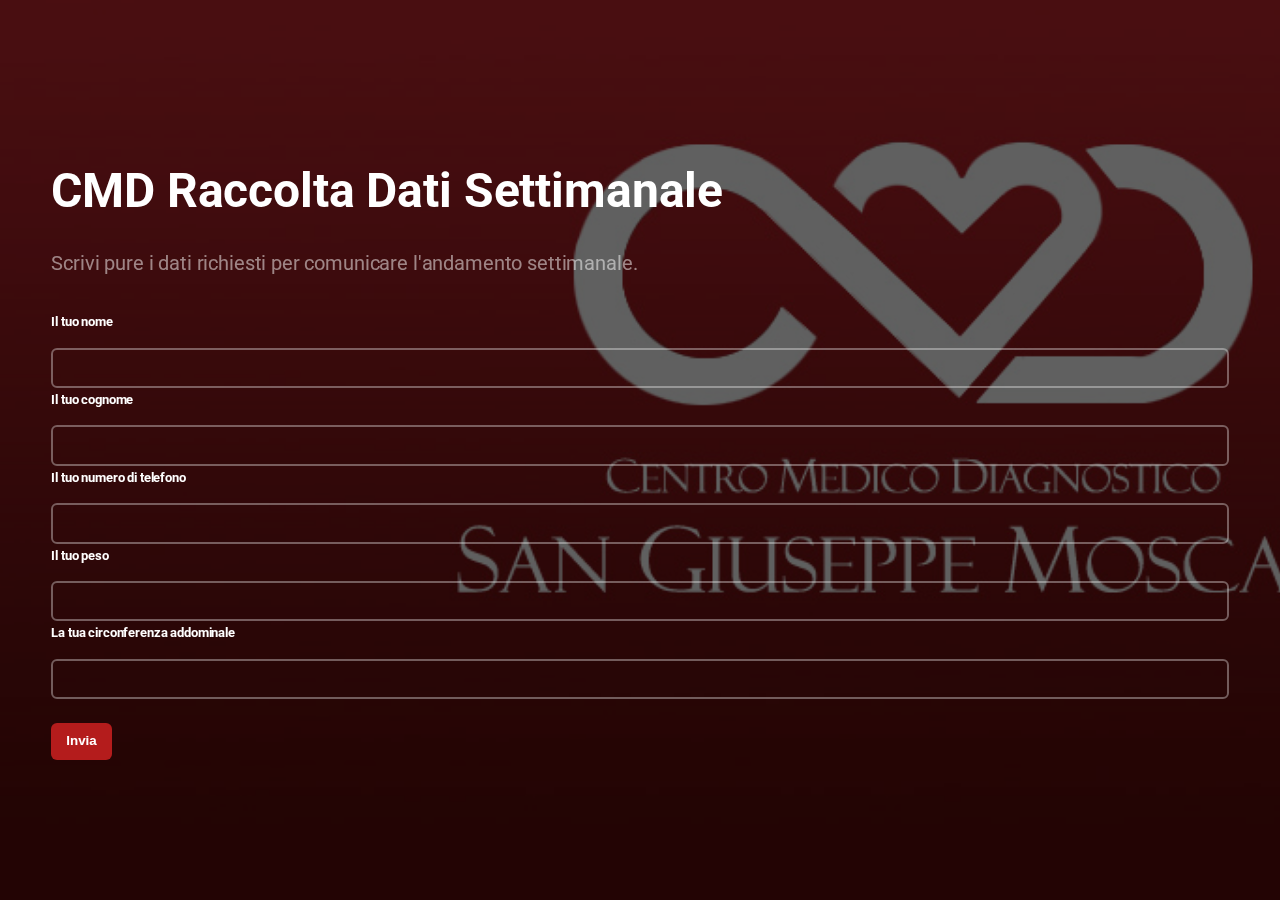
==== index.html @ 584b0581 "Update index.html" ====
<!DOCTYPE HTML>
<!--
	Eventually by HTML5 UP
	html5up.net | @ajlkn
	Free for personal and commercial use under the CCA 3.0 license (html5up.net/license)
-->
<html>
	<script src="https://kwes.io/v2/kwes-script.js" defer></script>
	<head>
		<title>CMD Raccolta Dati</title>
		<meta charset="utf-8" />
		<meta name="viewport" content="width=device-width, initial-scale=1, user-scalable=no" />
		<link rel="stylesheet" href="assets/css/main.css" />
	</head>
	<body class="is-preload">

		<!-- Header -->
			<header id="header">
				<h1>CMD Raccolta Dati Settimanale</h1>
				<p>Scrivi pure i dati richiesti per comunicare l'andamento settimanale.</p>
			</header>

		<!-- Signup Form -->
		<div>
 <form class = "kwes-form" action = "https://kwes.io/api/foreign/forms/d29csRp4p8tPKercdJa5">
 <form method="POST" action="https://kwes.io/api/foreign/forms/youruniqueid">
     <label for = "name"> Il tuo nome </label>
      <input type = "text" name = "name">
    <label for = "surname"> Il tuo cognome </label>
      <input type = "text" name = "surname">
    
       <label for = "numerotelefono"> Il tuo numero di telefono </label>
      <input type = "text" name = "numerotelefono">
	 
	   <label for = "peso"> Il tuo peso </label>
      <input type = "text" name = "peso">
	 
	  <label for = "circonferenza"> La tua circonferenza addominale </label>
      <input type = "text" name = "circonferenza">
	 <br>
    <button type="submit">   Invia   </button>
	 </form>
</div>


		<!-- Scripts -->
			<script src="assets/js/main.js"></script>

	</body>
</html>
---- assets/css/main.css ----
@import url(fontawesome-all.min.css);
@import url("https://fonts.googleapis.com/css?family=Roboto:400,700");
/*
	Eventually by HTML5 UP
	html5up.net | @ajlkn
	Free for personal and commercial use under the CCA 3.0 license (html5up.net/license)
*/
html, body, div, span, applet, object,
iframe, h1, h2, h3, h4, h5, h6, p, blockquote,
pre, a, abbr, acronym, address, big, cite,
code, del, dfn, em, img, ins, kbd, q, s, samp,
small, strike, strong, sub, sup, tt, var, b,
u, i, center, dl, dt, dd, ol, ul, li, fieldset,
form, label, legend, table, caption, tbody,
tfoot, thead, tr, th, td, article, aside,
canvas, details, embed, figure, figcaption,
footer, header, hgroup, menu, nav, output, ruby,
section, summary, time, mark, audio, video {
  margin: 0;
  padding: 0;
  border: 0;
  font-size: 100%;
  font: inherit;
  vertical-align: baseline; }

article, aside, details, figcaption, figure,
footer, header, hgroup, menu, nav, section {
  display: block; }

body {
  line-height: 1; }

ol, ul {
  list-style: none; }

blockquote, q {
  quotes: none; }
  blockquote:before, blockquote:after, q:before, q:after {
    content: '';
    content: none; }

table {
  border-collapse: collapse;
  border-spacing: 0; }

body {
  -webkit-text-size-adjust: none; }

mark {
  background-color: transparent;
  color: inherit; }

input::-moz-focus-inner {
  border: 0;
  padding: 0; }

input, select, textarea {
  -moz-appearance: none;
  -webkit-appearance: none;
  -ms-appearance: none;
  appearance: none; }

/* Basic */
@-ms-viewport {
  width: device-width; }

body {
  -ms-overflow-style: scrollbar; }

@media screen and (max-width: 480px) {
  html, body {
    min-width: 320px; } }

html {
  box-sizing: border-box; }

*, *:before, *:after {
  box-sizing: inherit; }

html, body {
  height: 100%;
  overflow-x: hidden;
  width: 100%; }
  @media screen and (max-height: 640px) {
    html, body {
      height: auto;
      min-height: 100%; } }

body {
  display: -moz-flex;
  display: -webkit-flex;
  display: -ms-flex;
  display: flex;
  -moz-flex-direction: column;
  -webkit-flex-direction: column;
  -ms-flex-direction: column;
  flex-direction: column;
  -moz-justify-content: center;
  -webkit-justify-content: center;
  -ms-justify-content: center;
  justify-content: center;
  background-color: #000;
  padding: 6em 4em 4em 4em; }
  body.is-preload *, body.is-preload *:before, body.is-preload *:after {
    -moz-animation: none !important;
    -webkit-animation: none !important;
    -ms-animation: none !important;
    animation: none !important;
    -moz-transition: none !important;
    -webkit-transition: none !important;
    -ms-transition: none !important;
    transition: none !important; }
  body > * {
    position: relative;
    z-index: 2; }
  @media screen and (max-width: 1680px) {
    body {
      padding: 6em 3.5em 3.5em 3.5em; } }
  @media screen and (max-width: 736px) {
    body {
      padding: 5em 2em 2em 2em; } }
  @media screen and (max-width: 360px) {
    body {
      padding: 5em 1.25em 1.25em 1.25em; } }

/* BG */
#bg {
  -moz-transition: opacity 2s ease-in-out;
  -webkit-transition: opacity 2s ease-in-out;
  -ms-transition: opacity 2s ease-in-out;
  transition: opacity 2s ease-in-out;
  height: 100%;
  left: 0;
  opacity: 0.375;
  position: fixed;
  top: 0;
  width: 100%;
  z-index: 1; }
  #bg div {
    -moz-transition: opacity 3s ease;
    -webkit-transition: opacity 3s ease;
    -ms-transition: opacity 3s ease;
    transition: opacity 3s ease;
    background-size: cover;
    height: 100%;
    left: 0;
    opacity: 0;
    position: absolute;
    top: 0;
    visibility: hidden;
    width: 150%; }
    #bg div.visible {
      -moz-animation: bg 45s linear infinite;
      -webkit-animation: bg 45s linear infinite;
      -ms-animation: bg 45s linear infinite;
      animation: bg 45s linear infinite;
      opacity: 1;
      visibility: visible;
      z-index: 1; }
      #bg div.visible.top {
        z-index: 2; }
      @media screen and (max-width: 1280px) {
        #bg div.visible {
          -moz-animation: bg 29.25s linear infinite;
          -webkit-animation: bg 29.25s linear infinite;
          -ms-animation: bg 29.25s linear infinite;
          animation: bg 29.25s linear infinite; } }
      @media screen and (max-width: 736px) {
        #bg div.visible {
          -moz-animation: bg 18s linear infinite;
          -webkit-animation: bg 18s linear infinite;
          -ms-animation: bg 18s linear infinite;
          animation: bg 18s linear infinite; } }
    #bg div:only-child {
      -moz-animation-direction: alternate !important;
      -webkit-animation-direction: alternate !important;
      -ms-animation-direction: alternate !important;
      animation-direction: alternate !important; }
  body.is-preload #bg {
    opacity: 0; }

@-moz-keyframes bg {
  0% {
    -moz-transform: translateX(0);
    -webkit-transform: translateX(0);
    -ms-transform: translateX(0);
    transform: translateX(0); }
  100% {
    -moz-transform: translateX(-25%);
    -webkit-transform: translateX(-25%);
    -ms-transform: translateX(-25%);
    transform: translateX(-25%); } }

@-webkit-keyframes bg {
  0% {
    -moz-transform: translateX(0);
    -webkit-transform: translateX(0);
    -ms-transform: translateX(0);
    transform: translateX(0); }
  100% {
    -moz-transform: translateX(-25%);
    -webkit-transform: translateX(-25%);
    -ms-transform: translateX(-25%);
    transform: translateX(-25%); } }

@-ms-keyframes bg {
  0% {
    -moz-transform: translateX(0);
    -webkit-transform: translateX(0);
    -ms-transform: translateX(0);
    transform: translateX(0); }
  100% {
    -moz-transform: translateX(-25%);
    -webkit-transform: translateX(-25%);
    -ms-transform: translateX(-25%);
    transform: translateX(-25%); } }

@keyframes bg {
  0% {
    -moz-transform: translateX(0);
    -webkit-transform: translateX(0);
    -ms-transform: translateX(0);
    transform: translateX(0); }
  100% {
    -moz-transform: translateX(-25%);
    -webkit-transform: translateX(-25%);
    -ms-transform: translateX(-25%);
    transform: translateX(-25%); } }

/* Type */
body, input, select, textarea {
  color: rgba(255, 255, 255, 0.75);
  font-family: "Roboto", sans-serif;
  font-size: 16pt;
  font-weight: 400;
  letter-spacing: -0.01em;
  line-height: 1.65em; }
  @media screen and (max-width: 1680px) {
    body, input, select, textarea {
      font-size: 12pt; } }
  @media screen and (max-width: 1280px) {
    body, input, select, textarea {
      font-size: 11pt; } }
  @media screen and (max-width: 980px) {
    body, input, select, textarea {
      font-size: 12pt; } }
  @media screen and (max-width: 736px) {
    body, input, select, textarea {
      font-size: 12pt; } }
  @media screen and (max-width: 480px) {
    body, input, select, textarea {
      font-size: 12pt; } }

a {
  -moz-transition: border-bottom-color 0.2s ease, color 0.2s ease;
  -webkit-transition: border-bottom-color 0.2s ease, color 0.2s ease;
  -ms-transition: border-bottom-color 0.2s ease, color 0.2s ease;
  transition: border-bottom-color 0.2s ease, color 0.2s ease;
  border-bottom: dotted 1px rgba(255, 255, 255, 0.25);
  color: #1cb495;
  text-decoration: none; }
  a:hover {
    border-bottom-color: transparent;
    color: #1cb495 !important;
    text-decoration: none; }

strong, b {
  color: #fff;
  font-weight: 700; }

em, i {
  font-style: italic; }

p {
  margin: 0 0 2em 0; }

h1, h2, h3, h4, h5, h6 {
  color: #fff;
  font-weight: 700;
  line-height: 1em;
  margin: 0 0 1em 0; }
  h1 a, h2 a, h3 a, h4 a, h5 a, h6 a {
    color: inherit;
    text-decoration: none; }

h1 {
  font-size: 2.5em;
  line-height: 1.25em; }

h2 {
  font-size: 1.75em;
  line-height: 1.5em; }

h3 {
  font-size: 1.35em;
  line-height: 1.5em; }

h4 {
  font-size: 1.1em;
  line-height: 1.5em; }

h5 {
  font-size: 0.9em;
  line-height: 1.5em; }

h6 {
  font-size: 0.7em;
  line-height: 1.5em; }

sub {
  font-size: 0.8em;
  position: relative;
  top: 0.5em; }

sup {
  font-size: 0.8em;
  position: relative;
  top: -0.5em; }

blockquote {
  border-left: solid 8px rgba(255, 255, 255, 0.35);
  font-style: italic;
  margin: 0 0 2em 0;
  padding: 0.5em 0 0.5em 2em; }

code {
  background: rgba(255, 255, 255, 0.125);
  border-radius: 6px;
  border: solid 2px rgba(255, 255, 255, 0.35);
  font-family: "Courier New", monospace;
  font-size: 0.9em;
  margin: 0 0.25em;
  padding: 0.25em 0.65em; }

pre {
  -webkit-overflow-scrolling: touch;
  font-family: "Courier New", monospace;
  font-size: 0.9em;
  margin: 0 0 2em 0; }
  pre code {
    display: block;
    line-height: 1.75em;
    padding: 1em 1.5em;
    overflow-x: auto; }

hr {
  border: 0;
  border-bottom: solid 2px rgba(255, 255, 255, 0.35);
  margin: 2em 0; }
  hr.major {
    margin: 3em 0; }

/* Section/Article */
section.special, article.special {
  text-align: center; }

header p {
  color: rgba(255, 255, 255, 0.5);
  position: relative;
  margin: 0 0 1.5em 0; }

header h2 + p {
  font-size: 1.25em;
  margin-top: -1em;
  line-height: 1.5em; }

header h3 + p {
  font-size: 1.1em;
  margin-top: -0.8em;
  line-height: 1.5em; }

header h4 + p,
header h5 + p,
header h6 + p {
  font-size: 0.9em;
  margin-top: -0.6em;
  line-height: 1.5em; }

@media screen and (max-width: 980px) {
  header br {
    display: none; } }

@media screen and (max-width: 736px) {
  header br {
    display: inline; } }

@media screen and (max-width: 480px) {
  header br {
    display: none; } }

/* Icon */
.icon {
  text-decoration: none;
  border-bottom: none;
  position: relative; }
  .icon:before {
    -moz-osx-font-smoothing: grayscale;
    -webkit-font-smoothing: antialiased;
    display: inline-block;
    font-style: normal;
    font-variant: normal;
    text-rendering: auto;
    line-height: 1;
    text-transform: none !important;
    font-family: 'Font Awesome 5 Free';
    font-weight: 400; }
  .icon > .label {
    display: none; }
  .icon:before {
    line-height: inherit; }
  .icon.solid:before {
    font-weight: 900; }
  .icon.brands:before {
    font-family: 'Font Awesome 5 Brands'; }

/* List */
ol {
  list-style: decimal;
  margin: 0 0 2em 0;
  padding-left: 1.25em; }
  ol li {
    padding-left: 0.25em; }

ul {
  list-style: disc;
  margin: 0 0 2em 0;
  padding-left: 1em; }
  ul li {
    padding-left: 0.5em; }

/* Icons */
ul.icons {
  cursor: default;
  list-style: none;
  padding-left: 0; }
  ul.icons li {
    display: inline-block;
    padding: 0 1em 0 0; }
    ul.icons li:last-child {
      padding-right: 0; }
    ul.icons li .icon:before {
      font-size: 1.25em; }
    ul.icons li a {
      color: inherit; }

/* Form */
form {
  margin: 0 0 1em 0; }
  form .message {
    text-decoration: none;
    -moz-transition: opacity 0.2s ease-in-out, -moz-transform 0.2s ease-in-out;
    -webkit-transition: opacity 0.2s ease-in-out, -webkit-transform 0.2s ease-in-out;
    -ms-transition: opacity 0.2s ease-in-out, -ms-transform 0.2s ease-in-out;
    transition: opacity 0.2s ease-in-out, transform 0.2s ease-in-out;
    -moz-transform: scale(1.05);
    -webkit-transform: scale(1.05);
    -ms-transform: scale(1.05);
    transform: scale(1.05);
    height: 2.75em;
    line-height: 2.75em;
    opacity: 0; }
    form .message:before {
      -moz-osx-font-smoothing: grayscale;
      -webkit-font-smoothing: antialiased;
      display: inline-block;
      font-style: normal;
      font-variant: normal;
      text-rendering: auto;
      line-height: 1;
      text-transform: none !important;
      font-family: 'Font Awesome 5 Free';
      font-weight: 900; }
    form .message:before {
      margin-right: 0.5em; }
    form .message.visible {
      -moz-transform: scale(1);
      -webkit-transform: scale(1);
      -ms-transform: scale(1);
      transform: scale(1);
      opacity: 1; }
    form .message.success {
      color: #1cb495; }
      form .message.success:before {
        content: '\f00c'; }
    form .message.failure {
      color: #ff2361; }
      form .message.failure:before {
        content: '\f119'; }

label {
  color: #fff;
  display: block;
  font-size: 0.9em;
  font-weight: 700;
  margin: 0 0 1em 0; }

@-moz-keyframes focus {
  0% {
    -moz-transform: scale(1);
    -webkit-transform: scale(1);
    -ms-transform: scale(1);
    transform: scale(1); }
  50% {
    -moz-transform: scale(1.025);
    -webkit-transform: scale(1.025);
    -ms-transform: scale(1.025);
    transform: scale(1.025); }
  100% {
    -moz-transform: scale(1);
    -webkit-transform: scale(1);
    -ms-transform: scale(1);
    transform: scale(1); } }

@-webkit-keyframes focus {
  0% {
    -moz-transform: scale(1);
    -webkit-transform: scale(1);
    -ms-transform: scale(1);
    transform: scale(1); }
  50% {
    -moz-transform: scale(1.025);
    -webkit-transform: scale(1.025);
    -ms-transform: scale(1.025);
    transform: scale(1.025); }
  100% {
    -moz-transform: scale(1);
    -webkit-transform: scale(1);
    -ms-transform: scale(1);
    transform: scale(1); } }

@-ms-keyframes focus {
  0% {
    -moz-transform: scale(1);
    -webkit-transform: scale(1);
    -ms-transform: scale(1);
    transform: scale(1); }
  50% {
    -moz-transform: scale(1.025);
    -webkit-transform: scale(1.025);
    -ms-transform: scale(1.025);
    transform: scale(1.025); }
  100% {
    -moz-transform: scale(1);
    -webkit-transform: scale(1);
    -ms-transform: scale(1);
    transform: scale(1); } }

@keyframes focus {
  0% {
    -moz-transform: scale(1);
    -webkit-transform: scale(1);
    -ms-transform: scale(1);
    transform: scale(1); }
  50% {
    -moz-transform: scale(1.025);
    -webkit-transform: scale(1.025);
    -ms-transform: scale(1.025);
    transform: scale(1.025); }
  100% {
    -moz-transform: scale(1);
    -webkit-transform: scale(1);
    -ms-transform: scale(1);
    transform: scale(1); } }

input[type="text"],
input[type="password"],
input[type="email"],
select,
textarea {
  -moz-appearance: none;
  -webkit-appearance: none;
  -ms-appearance: none;
  appearance: none;
  -moz-transform: scale(1);
  -webkit-transform: scale(1);
  -ms-transform: scale(1);
  transform: scale(1);
  -moz-transition: border-color 0.2s ease, background-color 0.2s ease;
  -webkit-transition: border-color 0.2s ease, background-color 0.2s ease;
  -ms-transition: border-color 0.2s ease, background-color 0.2s ease;
  transition: border-color 0.2s ease, background-color 0.2s ease;
  background-color: transparent;
  border-radius: 6px;
  border: none;
  border: solid 2px rgba(255, 255, 255, 0.35);
  color: inherit;
  display: block;
  outline: 0;
  padding: 0 1em;
  text-decoration: none;
  width: 100%; }
  input[type="text"]:invalid,
  input[type="password"]:invalid,
  input[type="email"]:invalid,
  select:invalid,
  textarea:invalid {
    box-shadow: none; }
  input[type="text"]:focus,
  input[type="password"]:focus,
  input[type="email"]:focus,
  select:focus,
  textarea:focus {
    -moz-animation: focus 0.1s;
    -webkit-animation: focus 0.1s;
    -ms-animation: focus 0.1s;
    animation: focus 0.1s;
    background-color: rgba(255, 255, 255, 0.125);
    border-color: #1cb495; }

select {
  background-image: url("data:image/svg+xml;charset=utf8,%3Csvg xmlns='http://www.w3.org/2000/svg' width='40' height='40' preserveAspectRatio='none' viewBox='0 0 40 40'%3E%3Cpath d='M9.4,12.3l10.4,10.4l10.4-10.4c0.2-0.2,0.5-0.4,0.9-0.4c0.3,0,0.6,0.1,0.9,0.4l3.3,3.3c0.2,0.2,0.4,0.5,0.4,0.9 c0,0.4-0.1,0.6-0.4,0.9L20.7,31.9c-0.2,0.2-0.5,0.4-0.9,0.4c-0.3,0-0.6-0.1-0.9-0.4L4.3,17.3c-0.2-0.2-0.4-0.5-0.4-0.9 c0-0.4,0.1-0.6,0.4-0.9l3.3-3.3c0.2-0.2,0.5-0.4,0.9-0.4S9.1,12.1,9.4,12.3z' fill='rgba(255, 255, 255, 0.35)' /%3E%3C/svg%3E");
  background-size: 1.25rem;
  background-repeat: no-repeat;
  background-position: calc(100% - 1rem) center;
  height: 2.75em;
  padding-right: 2.75em;
  text-overflow: ellipsis; }
  select option {
    color: #fff;
    background: #000; }
  select:focus::-ms-value {
    background-color: transparent; }
  select::-ms-expand {
    display: none; }

input[type="text"],
input[type="password"],
input[type="email"],
select {
  height: 2.75em; }

textarea {
  padding: 0.75em 1em; }

input[type="checkbox"],
input[type="radio"] {
  -moz-appearance: none;
  -webkit-appearance: none;
  -ms-appearance: none;
  appearance: none;
  display: block;
  float: left;
  margin-right: -2em;
  opacity: 0;
  width: 1em;
  z-index: -1; }
  input[type="checkbox"] + label,
  input[type="radio"] + label {
    text-decoration: none;
    color: rgba(255, 255, 255, 0.75);
    cursor: pointer;
    display: inline-block;
    font-size: 1em;
    font-weight: 400;
    padding-left: 2.4em;
    padding-right: 0.75em;
    position: relative; }
    input[type="checkbox"] + label:before,
    input[type="radio"] + label:before {
      -moz-osx-font-smoothing: grayscale;
      -webkit-font-smoothing: antialiased;
      display: inline-block;
      font-style: normal;
      font-variant: normal;
      text-rendering: auto;
      line-height: 1;
      text-transform: none !important;
      font-family: 'Font Awesome 5 Free';
      font-weight: 900; }
    input[type="checkbox"] + label:before,
    input[type="radio"] + label:before {
      background: rgba(255, 255, 255, 0.125);
      border-radius: 6px;
      border: solid 2px rgba(255, 255, 255, 0.35);
      content: '';
      display: inline-block;
      font-size: 0.8em;
      height: 1.65em;
      left: 0;
      line-height: 1.65em;
      position: absolute;
      text-align: center;
      top: 0;
      width: 1.65em; }
  input[type="checkbox"]:checked + label:before,
  input[type="radio"]:checked + label:before {
    background: #ca1616;
    border-color: #1cb495;
    color: #ffffff;
    content: '\f00c'; }
  input[type="checkbox"]:focus + label:before,
  input[type="radio"]:focus + label:before {
    border-color: #1cb495;
    box-shadow: 0 0 0 2px #1cb495; }

input[type="checkbox"] + label:before {
  border-radius: 6px; }

input[type="radio"] + label:before {
  border-radius: 100%; }

::-webkit-input-placeholder {
  color: rgba(255, 255, 255, 0.5) !important;
  opacity: 1.0; }

:-moz-placeholder {
  color: rgba(255, 255, 255, 0.5) !important;
  opacity: 1.0; }

::-moz-placeholder {
  color: rgba(255, 255, 255, 0.5) !important;
  opacity: 1.0; }

:-ms-input-placeholder {
  color: rgba(255, 255, 255, 0.5) !important;
  opacity: 1.0; }

.formerize-placeholder {
  color: rgba(255, 255, 255, 0.5) !important;
  opacity: 1.0; }

/* Button */
input[type="submit"],
input[type="reset"],
input[type="button"],
button,
.button {
  -moz-appearance: none;
  -webkit-appearance: none;
  -ms-appearance: none;
  appearance: none;
  -moz-transition: background-color 0.2s ease-in-out, color 0.2s ease-in-out, opacity 0.2s ease-in-out;
  -webkit-transition: background-color 0.2s ease-in-out, color 0.2s ease-in-out, opacity 0.2s ease-in-out;
  -ms-transition: background-color 0.2s ease-in-out, color 0.2s ease-in-out, opacity 0.2s ease-in-out;
  transition: background-color 0.2s ease-in-out, color 0.2s ease-in-out, opacity 0.2s ease-in-out;
  background-color: #b41c1c;
  border-radius: 6px;
  border: 0;
  color: #ffffff !important;
  cursor: pointer;
  display: inline-block;
  font-weight: 700;
  height: 2.75em;
  line-height: 2.75em;
  padding: 0 1.125em;
  text-align: center;
  text-decoration: none;
  white-space: nowrap; }
  input[type="submit"]:hover,
  input[type="reset"]:hover,
  input[type="button"]:hover,
  button:hover,
  .button:hover {
    background-color: #940000; }
  input[type="submit"]:active,
  input[type="reset"]:active,
  input[type="button"]:active,
  button:active,
  .button:active {
    background-color: #940000; }
  input[type="submit"].disabled, input[type="submit"]:disabled,
  input[type="reset"].disabled,
  input[type="reset"]:disabled,
  input[type="button"].disabled,
  input[type="button"]:disabled,
  button.disabled,
  button:disabled,
  .button.disabled,
  .button:disabled {
    opacity: 0.5; }
  @media screen and (max-width: 480px) {
    input[type="submit"],
    input[type="reset"],
    input[type="button"],
    button,
    .button {
      padding: 0; } }

/* Header */
#header h1 {
  font-size: 3.25em;
  margin: 0 0 0.55em 0; }

#header p {
  font-size: 1.35em;
  line-height: 1.65em; }

#header a {
  color: inherit; }

@media screen and (max-width: 736px) {
  #header h1 {
    font-size: 2em; }
  #header p {
    font-size: 1em; } }

@media screen and (max-width: 480px) {
  #header {
    margin: 0 0 1em 0; } }

/* Signup Form */
#signup-form {
  display: -moz-flex;
  display: -webkit-flex;
  display: -ms-flex;
  display: flex;
  position: relative; }
  #signup-form input[type="text"],
  #signup-form input[type="password"],
  #signup-form input[type="email"] {
    width: 18em; }
  #signup-form > * {
    margin: 0 0 0 1em; }
  #signup-form > :first-child {
    margin: 0 0 0 0; }
  @media screen and (max-width: 480px) {
    #signup-form {
      -moz-flex-direction: column;
      -webkit-flex-direction: column;
      -ms-flex-direction: column;
      flex-direction: column; }
      #signup-form input[type="type"],
      #signup-form input[type="password"],
      #signup-form input[type="email"] {
        width: 100%; }
      #signup-form > * {
        margin: 1.25em 0 0 0; }
      #signup-form .message {
        bottom: -1.5em;
        font-size: 0.9em;
        height: 1em;
        left: 0;
        line-height: inherit;
        margin-top: 0;
        position: absolute; } }

/* Footer */
#footer {
  -moz-transition: opacity 0.5s ease-in-out;
  -webkit-transition: opacity 0.5s ease-in-out;
  -ms-transition: opacity 0.5s ease-in-out;
  transition: opacity 0.5s ease-in-out;
  bottom: 4em;
  color: rgba(255, 255, 255, 0.5);
  left: 4em;
  opacity: 0.5;
  position: absolute; }
  #footer .icons {
    margin: 0 0 0.5em 0; }
  #footer .copyright {
    font-size: 0.8em;
    list-style: none;
    padding: 0; }
    #footer .copyright li {
      border-left: solid 1px rgba(255, 255, 255, 0.25);
      display: inline-block;
      line-height: 1em;
      margin: 0 0 0 0.75em;
      padding: 0 0 0 0.75em; }
      #footer .copyright li:first-child {
        border-left: 0;
        margin-left: 0;
        padding-left: 0; }
    #footer .copyright a {
      color: inherit; }
  #footer:hover {
    opacity: 1; }
  #footer > :last-child {
    margin-bottom: 0; }
  @media screen and (max-width: 1680px) {
    #footer {
      bottom: 3.5em;
      left: 3.5em; } }
  @media screen and (max-width: 736px) {
    #footer {
      bottom: 2em;
      left: 2em; } }
  @media screen and (max-width: 360px) {
    #footer {
      bottom: 1.25em;
      left: 1.25em; } }
  @media screen and (max-height: 640px) {
    #footer {
      bottom: auto;
      left: auto;
      margin: 1em 0 0 0;
      position: relative; } }
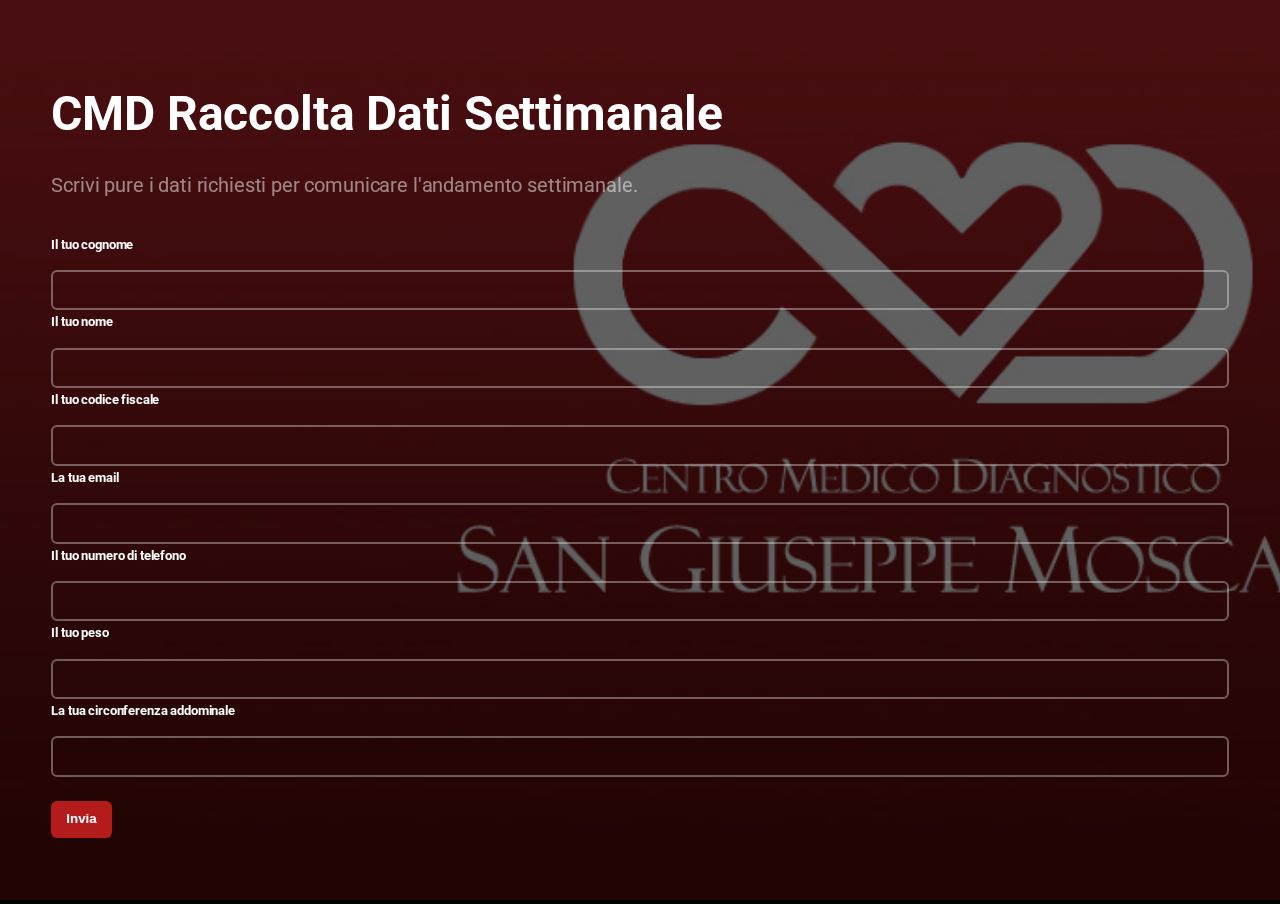
==== commit fc51b03a: "s" ====
--- a/index.html
+++ b/index.html
@@ -5,8 +5,7 @@
 	Free for personal and commercial use under the CCA 3.0 license (html5up.net/license)
 -->
 <html>
-	<script src="https://kwes.io/v2/kwes-script.js" defer></script>
-	<head>
+	
 		<title>CMD Raccolta Dati</title>
 		<meta charset="utf-8" />
 		<meta name="viewport" content="width=device-width, initial-scale=1, user-scalable=no" />
@@ -22,15 +21,24 @@
 
 		<!-- Signup Form -->
 		<div>
- <form class = "kwes-form" action = "https://kwes.io/api/foreign/forms/d29csRp4p8tPKercdJa5">
- <form method="POST" action="https://kwes.io/api/foreign/forms/youruniqueid">
-     <label for = "name"> Il tuo nome </label>
-      <input type = "text" name = "name">
-    <label for = "surname"> Il tuo cognome </label>
-      <input type = "text" name = "surname">
+ <form action = "https://script.google.com/macros/s/AKfycbxj-kOzHrkHTsJJqw81EdB7fHmt5waBeChUMZp8UVppLHOBqChITkERFg/exec">
+     <label for = "cognome"> Il tuo cognome </label>
+      <input type = "text" name = "cognome">
+
+    <label for = "nome"> Il tuo nome </label>
+      <input type = "text" name = "nome">
+
+       <label for = "codice_fiscale"> Il tuo codice fiscale</label>
+      <input type = "text" name = "codice_fiscale">
+
+
+<label for = "email"> La tua email </label>
+      <input type = "text" name = "email">
+
+<label for = "telefono">Il tuo numero di telefono </label>
+      <input type = "text" name = "telefono">
     
-       <label for = "numerotelefono"> Il tuo numero di telefono </label>
-      <input type = "text" name = "numerotelefono">
+   
 	 
 	   <label for = "peso"> Il tuo peso </label>
       <input type = "text" name = "peso">
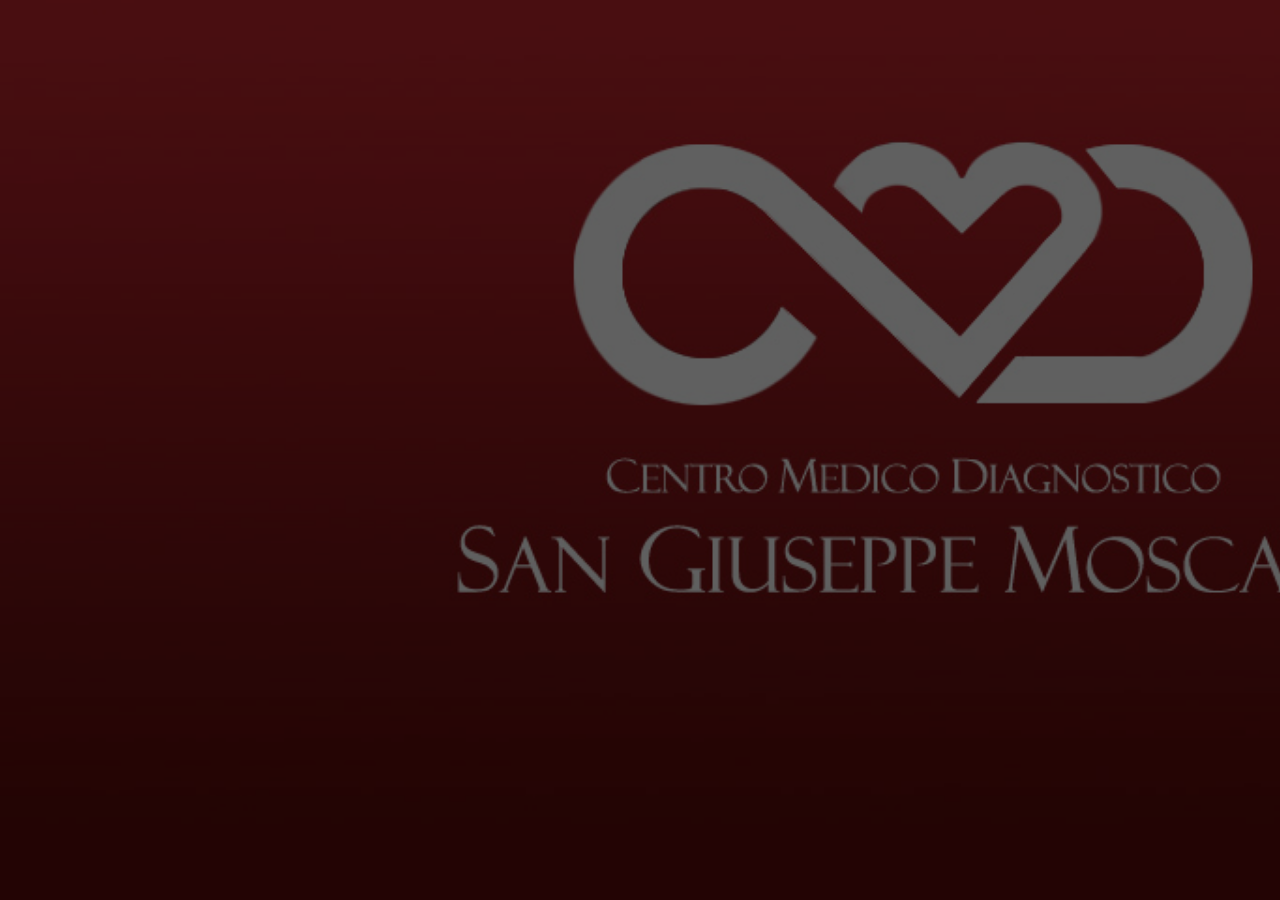
==== commit 7992304f: "Update index.html" ====
--- a/index.html
+++ b/index.html
@@ -5,14 +5,15 @@
 	Free for personal and commercial use under the CCA 3.0 license (html5up.net/license)
 -->
 <html>
-	
+	<head>
 		<title>CMD Raccolta Dati</title>
 		<meta charset="utf-8" />
 		<meta name="viewport" content="width=device-width, initial-scale=1, user-scalable=no" />
 		<link rel="stylesheet" href="assets/css/main.css" />
 	</head>
 	<body class="is-preload">
-
+<iframe="hidden_iframe" id="hidden_iframe" style="display:none;"
+onload="if(submitted) {window.location='https://www.google.com';}"></iframe>
 		<!-- Header -->
 			<header id="header">
 				<h1>CMD Raccolta Dati Settimanale</h1>
@@ -21,30 +22,28 @@
 
 		<!-- Signup Form -->
 		<div>
- <form action = "https://script.google.com/macros/s/AKfycbxj-kOzHrkHTsJJqw81EdB7fHmt5waBeChUMZp8UVppLHOBqChITkERFg/exec">
-     <label for = "cognome"> Il tuo cognome </label>
-      <input type = "text" name = "cognome">
+ <form action = "https://docs.google.com/forms/u/0/d/e/1FAIpQLSe7ifR6MkzgdGCXZXMiX5xEGKvDoDC_lvBs3Jmh-6Y-xWiGcg/formResponse" method="post" target="hidden_iframe" onsubmit="submitted=true"s style="max-width:400px;margin-top:100px>
+ 
+ <label for = "Codice Fiscale"> Il tuo Codice Fiscale </label>
+      <input type = "text" name = "entry.132140678">
 
-    <label for = "nome"> Il tuo nome </label>
-      <input type = "text" name = "nome">
+     <label for = "Cognome"> Il tuo cognome </label>
+      <input type = "text" name = "entry.101333154">
 
-       <label for = "codice_fiscale"> Il tuo codice fiscale</label>
-      <input type = "text" name = "codice_fiscale">
+    <label for = "Nome"> Il tuo cognome </label>
+      <input type = "text" name = "entry.1978282869">
+    
+       <label for = "Telefono"> Il tuo numero di telefono </label>
+      <input type = "text" name = "entry.404119279">
 
-
-<label for = "email"> La tua email </label>
-      <input type = "text" name = "email">
-
-<label for = "telefono">Il tuo numero di telefono </label>
-      <input type = "text" name = "telefono">
-    
-   
+       <label for = "Email"> Il tuo indirizzo email </label>
+      <input type = "text" name = "entry.204095257">
 	 
 	   <label for = "peso"> Il tuo peso </label>
-      <input type = "text" name = "peso">
+      <input type = "text" name = "entry.615923019">
 	 
 	  <label for = "circonferenza"> La tua circonferenza addominale </label>
-      <input type = "text" name = "circonferenza">
+      <input type = "text" name = "entry.76626839">
 	 <br>
     <button type="submit">   Invia   </button>
 	 </form>
@@ -52,6 +51,7 @@
 
 
 		<!-- Scripts -->
+<script type="text/javascript">var submitted=false;</script>
 			<script src="assets/js/main.js"></script>
 
 	</body>
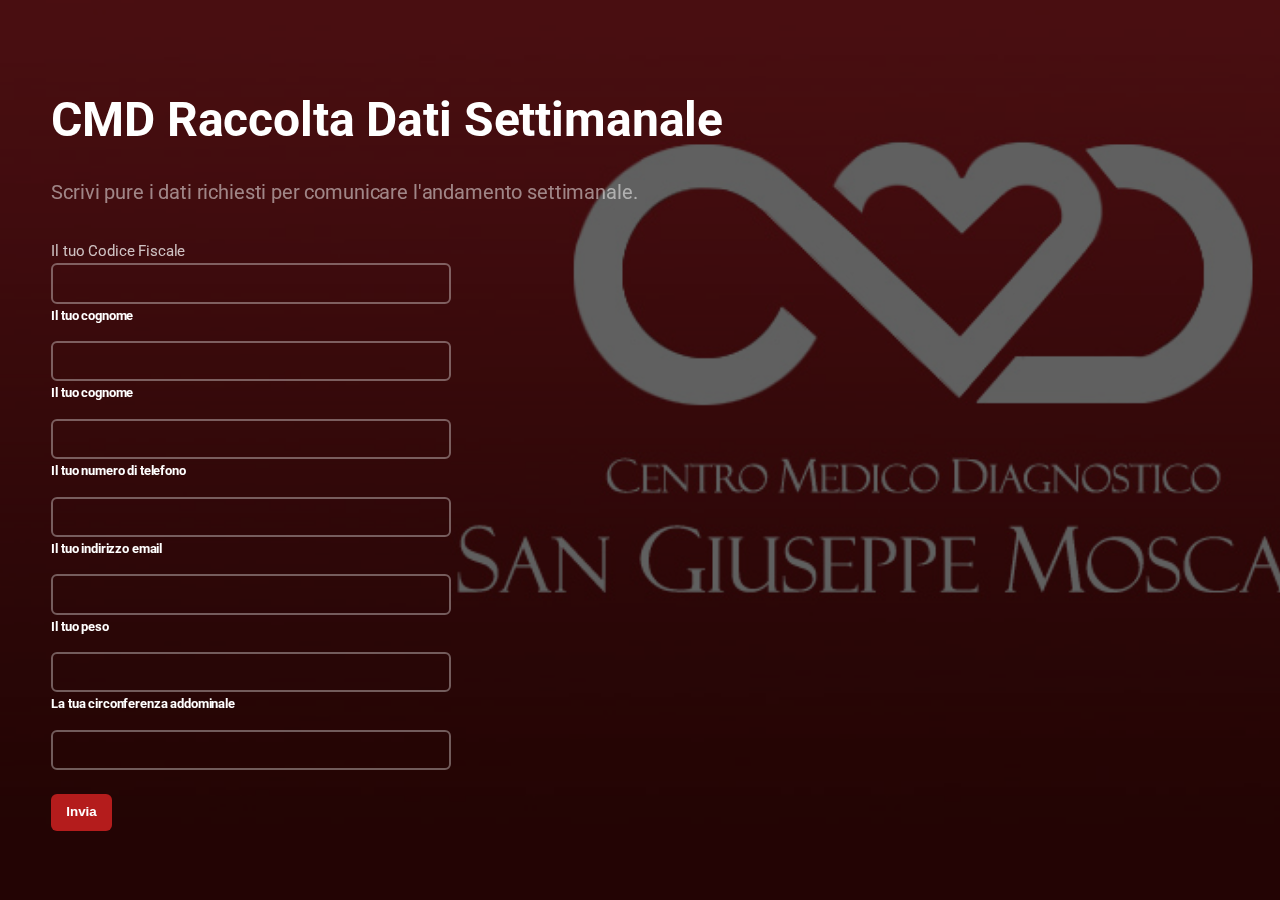
==== commit 7810e924: "Update index.html" ====
--- a/index.html
+++ b/index.html
@@ -12,8 +12,6 @@
 		<link rel="stylesheet" href="assets/css/main.css" />
 	</head>
 	<body class="is-preload">
-<iframe="hidden_iframe" id="hidden_iframe" style="display:none;"
-onload="if(submitted) {window.location='https://www.google.com';}"></iframe>
 		<!-- Header -->
 			<header id="header">
 				<h1>CMD Raccolta Dati Settimanale</h1>
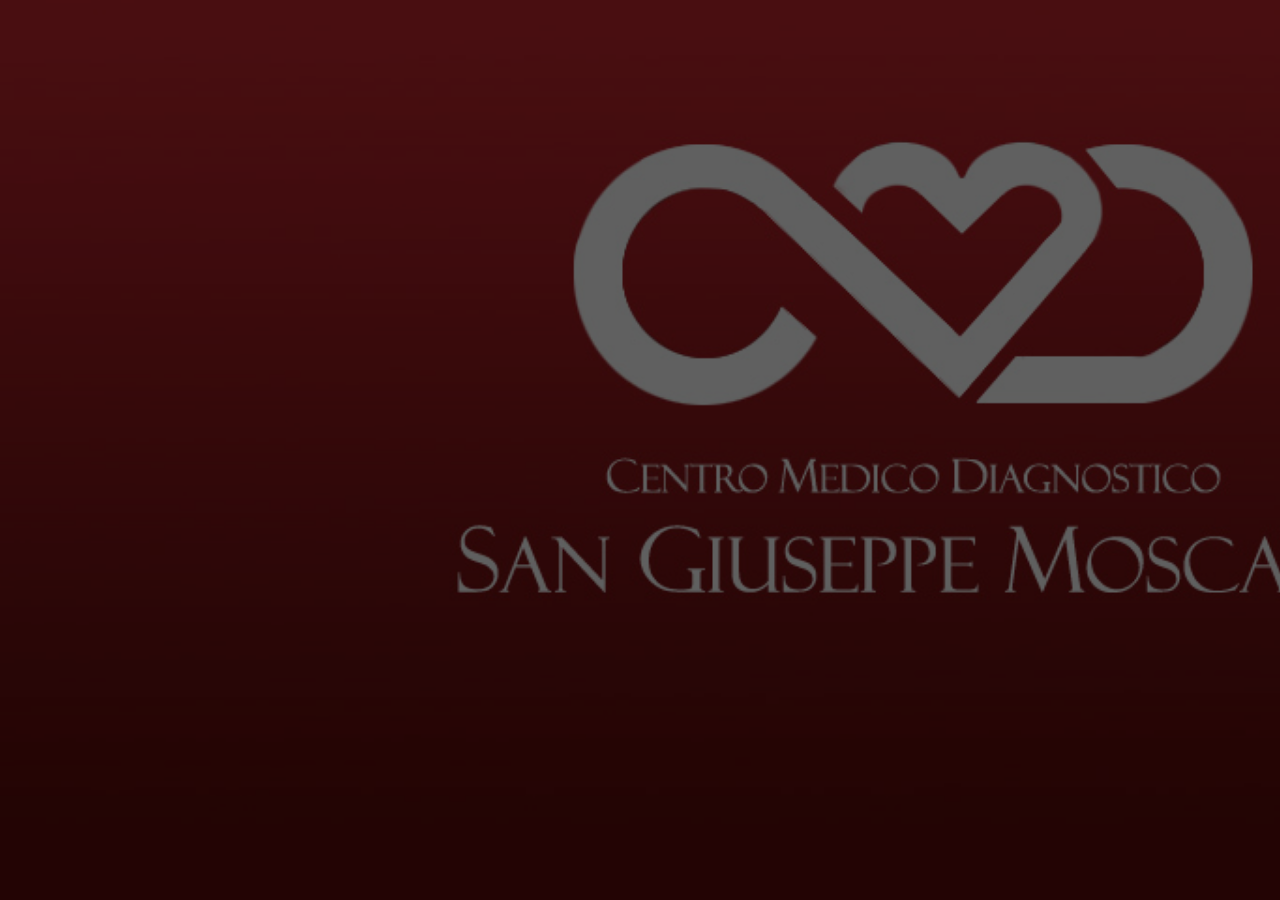
==== commit 69a35a06: "Update index.html" ====
--- a/index.html
+++ b/index.html
@@ -10,6 +10,8 @@
 		<meta charset="utf-8" />
 		<meta name="viewport" content="width=device-width, initial-scale=1, user-scalable=no" />
 		<link rel="stylesheet" href="assets/css/main.css" />
+<iframe="hidden_iframe" id="hidden_iframe" style="display:none;"
+onload="if(submitted) {window.location='https://www.instagram.com/cmd_moscati';}"></iframe>
 	</head>
 	<body class="is-preload">
 		<!-- Header -->
@@ -22,13 +24,13 @@
 		<div>
  <form action = "https://docs.google.com/forms/u/0/d/e/1FAIpQLSe7ifR6MkzgdGCXZXMiX5xEGKvDoDC_lvBs3Jmh-6Y-xWiGcg/formResponse" method="post" target="hidden_iframe" onsubmit="submitted=true"s style="max-width:400px;margin-top:100px>
  
- <label for = "Codice Fiscale"> Il tuo Codice Fiscale </label>
+ <label for = "Codice Fiscale"> Il tuo codice fiscale </label>
       <input type = "text" name = "entry.132140678">
 
      <label for = "Cognome"> Il tuo cognome </label>
       <input type = "text" name = "entry.101333154">
 
-    <label for = "Nome"> Il tuo cognome </label>
+    <label for = "Nome"> Il tuo nome </label>
       <input type = "text" name = "entry.1978282869">
     
        <label for = "Telefono"> Il tuo numero di telefono </label>
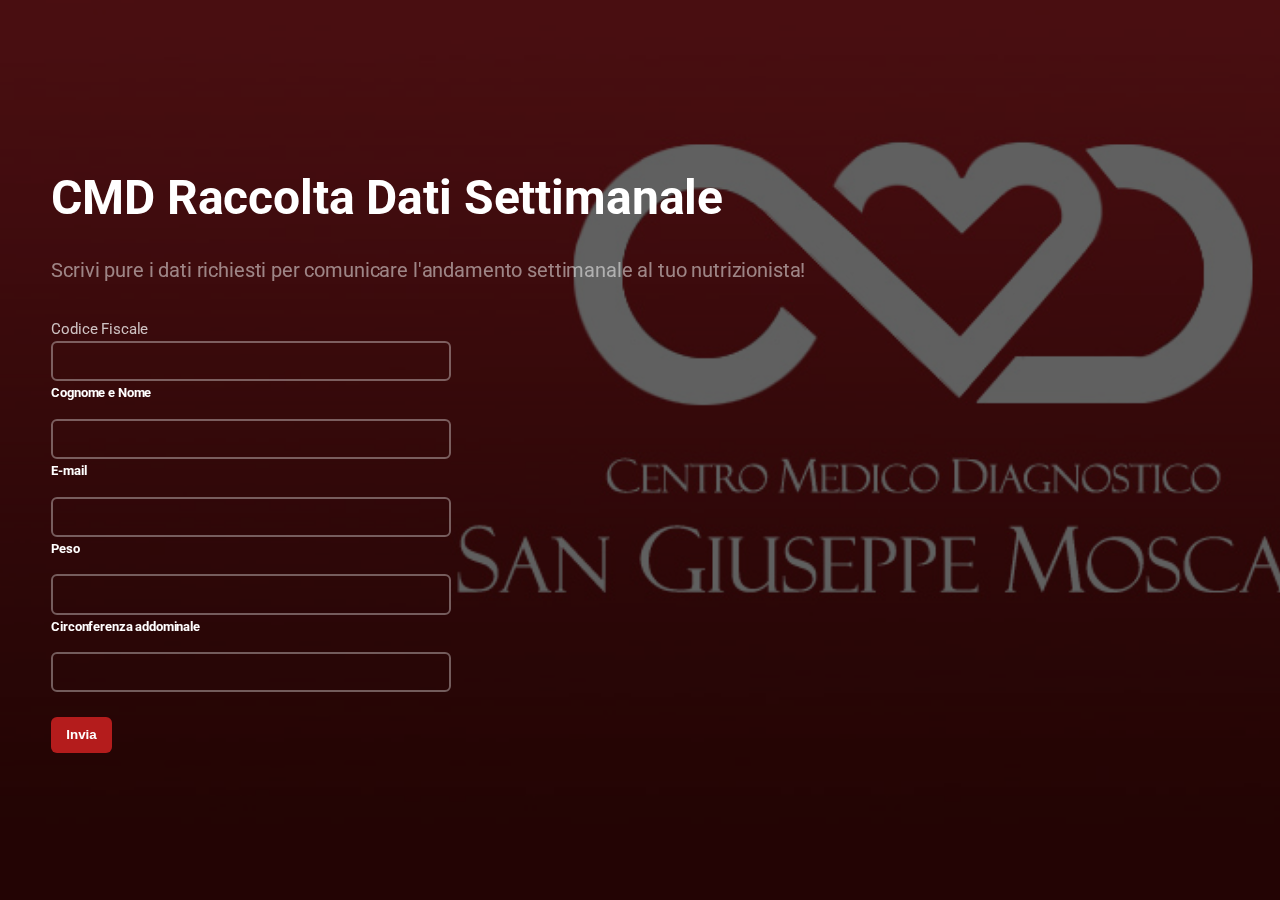
==== commit a846c878: "Update index.html" ====
--- a/index.html
+++ b/index.html
@@ -10,39 +10,31 @@
 		<meta charset="utf-8" />
 		<meta name="viewport" content="width=device-width, initial-scale=1, user-scalable=no" />
 		<link rel="stylesheet" href="assets/css/main.css" />
-<iframe="hidden_iframe" id="hidden_iframe" style="display:none;"
-onload="if(submitted) {window.location='https://www.instagram.com/cmd_moscati';}"></iframe>
 	</head>
 	<body class="is-preload">
 		<!-- Header -->
 			<header id="header">
 				<h1>CMD Raccolta Dati Settimanale</h1>
-				<p>Scrivi pure i dati richiesti per comunicare l'andamento settimanale.</p>
+				<p>Scrivi pure i dati richiesti per comunicare l'andamento settimanale al tuo nutrizionista!</p>
 			</header>
 
 		<!-- Signup Form -->
 		<div>
  <form action = "https://docs.google.com/forms/u/0/d/e/1FAIpQLSe7ifR6MkzgdGCXZXMiX5xEGKvDoDC_lvBs3Jmh-6Y-xWiGcg/formResponse" method="post" target="hidden_iframe" onsubmit="submitted=true"s style="max-width:400px;margin-top:100px>
  
- <label for = "Codice Fiscale"> Il tuo codice fiscale </label>
+ <label for = "Codice Fiscale"> Codice Fiscale </label>
       <input type = "text" name = "entry.132140678">
 
-     <label for = "Cognome"> Il tuo cognome </label>
+     <label for = "Cognome"> Cognome e Nome </label>
       <input type = "text" name = "entry.101333154">
 
-    <label for = "Nome"> Il tuo nome </label>
-      <input type = "text" name = "entry.1978282869">
-    
-       <label for = "Telefono"> Il tuo numero di telefono </label>
-      <input type = "text" name = "entry.404119279">
-
-       <label for = "Email"> Il tuo indirizzo email </label>
+       <label for = "Email"> E-mail </label>
       <input type = "text" name = "entry.204095257">
 	 
-	   <label for = "peso"> Il tuo peso </label>
+	   <label for = "peso"> Peso </label>
       <input type = "text" name = "entry.615923019">
 	 
-	  <label for = "circonferenza"> La tua circonferenza addominale </label>
+	  <label for = "circonferenza"> Circonferenza addominale </label>
       <input type = "text" name = "entry.76626839">
 	 <br>
     <button type="submit">   Invia   </button>
@@ -52,6 +44,8 @@
 
 		<!-- Scripts -->
 <script type="text/javascript">var submitted=false;</script>
+<iframe="hidden_iframe" id="hidden_iframe" style="display:none;"
+onload="if(submitted) {window.location='https://www.instagram.com/cmd_moscati';}"></iframe>
 			<script src="assets/js/main.js"></script>
 
 	</body>
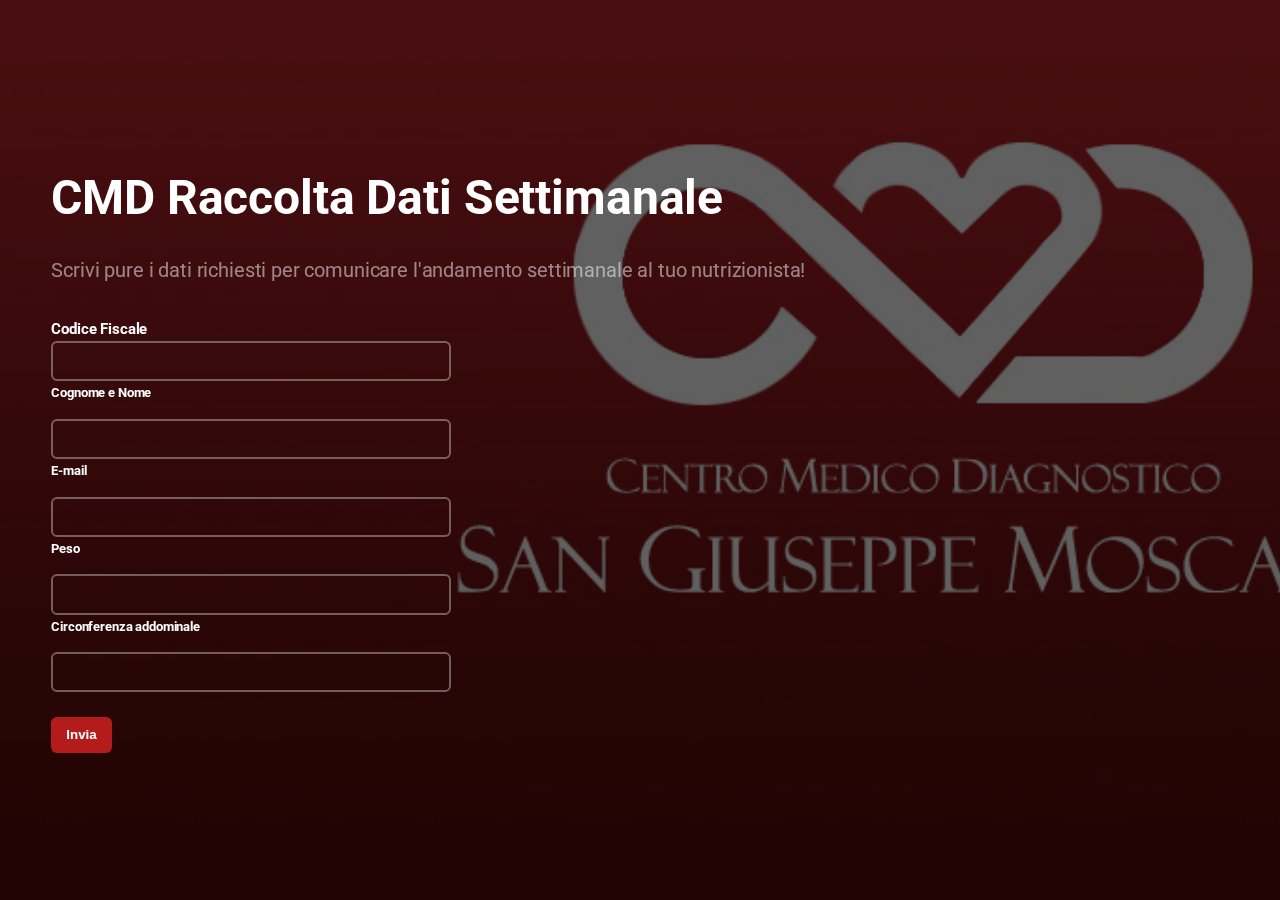
==== commit c68d12ce: "Update index.html" ====
--- a/index.html
+++ b/index.html
@@ -22,7 +22,7 @@
 		<div>
  <form action = "https://docs.google.com/forms/u/0/d/e/1FAIpQLSe7ifR6MkzgdGCXZXMiX5xEGKvDoDC_lvBs3Jmh-6Y-xWiGcg/formResponse" method="post" target="hidden_iframe" onsubmit="submitted=true"s style="max-width:400px;margin-top:100px>
  
- <label for = "Codice Fiscale"> Codice Fiscale </label>
+ <label for = "Codice Fiscale"> <b> Codice Fiscale <b> </label>
       <input type = "text" name = "entry.132140678">
 
      <label for = "Cognome"> Cognome e Nome </label>
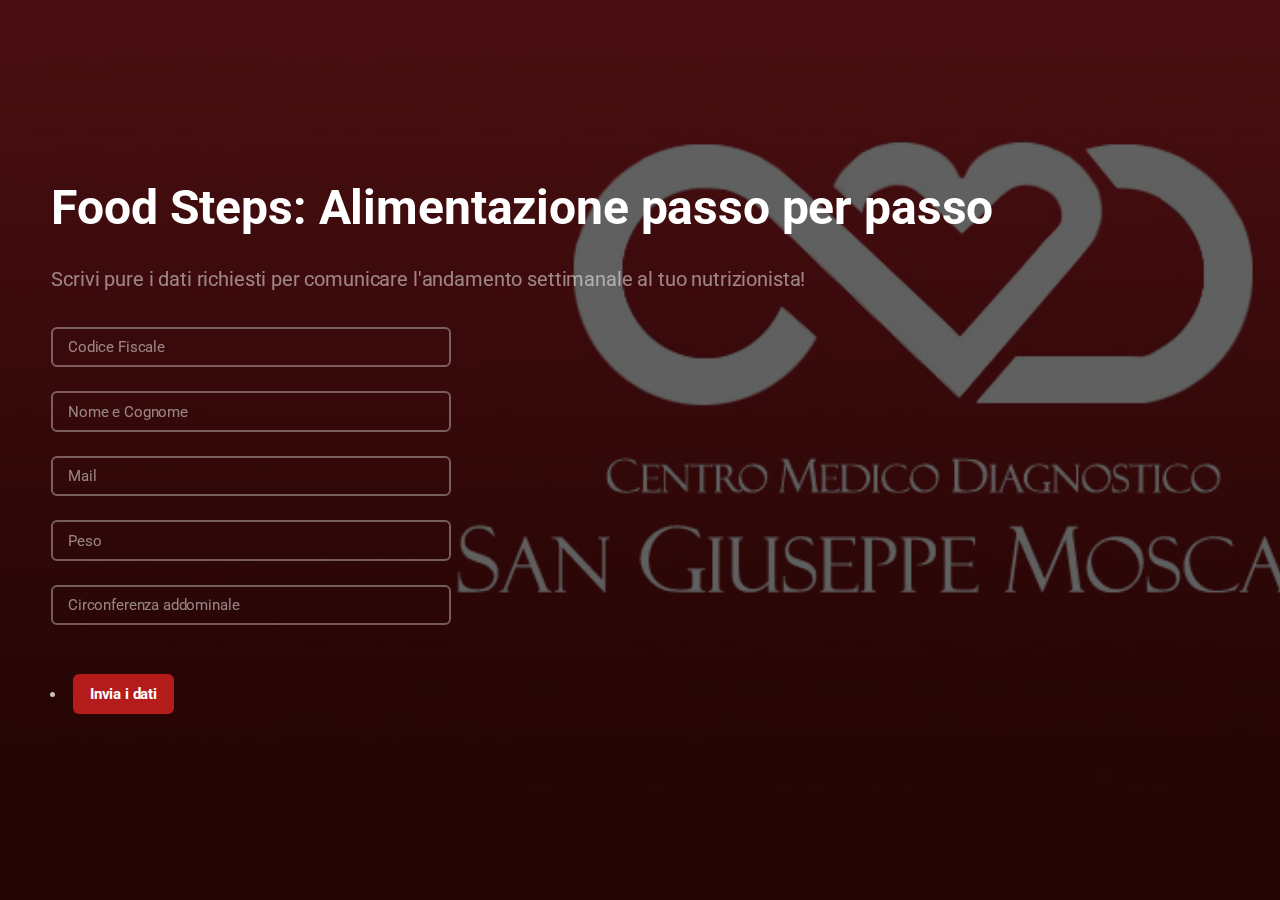
==== commit e32b9783: "Update index.html" ====
--- a/index.html
+++ b/index.html
@@ -14,32 +14,50 @@
 	<body class="is-preload">
 		<!-- Header -->
 			<header id="header">
-				<h1>CMD Raccolta Dati Settimanale</h1>
+				<h1>Food Steps: Alimentazione passo per passo</h1>
 				<p>Scrivi pure i dati richiesti per comunicare l'andamento settimanale al tuo nutrizionista!</p>
 			</header>
 
-		<!-- Signup Form -->
-		<div>
- <form action = "https://docs.google.com/forms/u/0/d/e/1FAIpQLSe7ifR6MkzgdGCXZXMiX5xEGKvDoDC_lvBs3Jmh-6Y-xWiGcg/formResponse" method="post" target="hidden_iframe" onsubmit="submitted=true"s style="max-width:400px;margin-top:100px>
- 
- <label for = "Codice Fiscale"> <b> Codice Fiscale <b> </label>
-      <input type = "text" name = "entry.132140678">
 
-     <label for = "Cognome"> Cognome e Nome </label>
-      <input type = "text" name = "entry.101333154">
 
-       <label for = "Email"> E-mail </label>
-      <input type = "text" name = "entry.204095257">
-	 
-	   <label for = "peso"> Peso </label>
-      <input type = "text" name = "entry.615923019">
-	 
-	  <label for = "circonferenza"> Circonferenza addominale </label>
-      <input type = "text" name = "entry.76626839">
-	 <br>
-    <button type="submit">   Invia   </button>
-	 </form>
-</div>
+
+
+
+
+
+<!-- Signup Form -->
+		<form action = "https://docs.google.com/forms/u/0/d/e/1FAIpQLSe7ifR6MkzgdGCXZXMiX5xEGKvDoDC_lvBs3Jmh-6Y-xWiGcg/formResponse" method="post" target="hidden_iframe" onsubmit="submitted=true"s style="max-width:400px;margin-top:100px>
+			<div class="fields">
+				<div class="field half">
+					<input type="text" name="entry.132140678" id="Codice Fiscale" placeholder="Codice Fiscale" />
+				<br>
+				<div class="field half">
+					<input type="text" name="entry.101333154" id="Nome e Cognome" placeholder="Nome e Cognome" />
+				</div>
+				<br>
+				<div class="field half">
+					<input type="text" name="entry.2040952577" id="Mail" placeholder="Mail" />
+				</div>
+				<br>
+				<div class="field half">
+					<input type="text" name="entry.615923019" id="Peso" placeholder="Peso" />
+				</div> 
+                                <br>
+				<div class="field half">
+					<input type="text" name="entry.76626839" id="Circonferenza addominale" placeholder="Circonferenza addominale" />
+				</div>
+			</div>
+			<br>
+			<br>
+			<ul class="actions">
+			<li><input type="submit" value="Invia i dati" class="button primary" /></li>
+			</ul>
+		</form>
+
+
+
+
+
 
 
 		<!-- Scripts -->
